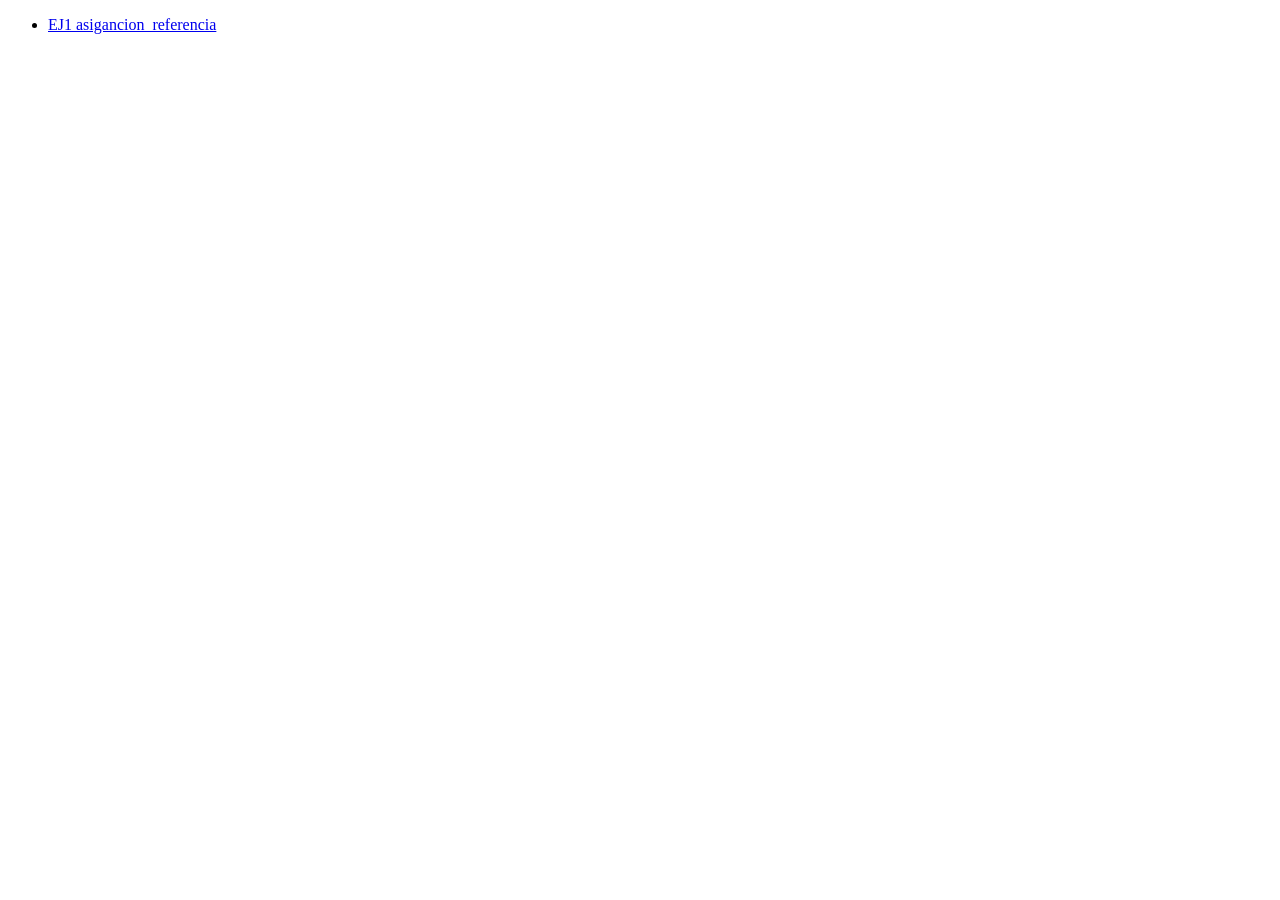
==== index,html.html @ 65ac39d6 "Add files via upload" ====
<!DOCTYPE html>
<html lang="en">
<head>
    <meta charset="UTF-8">
    <meta name="viewport" content="width=device-width, initial-scale=1.0">
    <title>Document</title>
</head>
<body>
    <ul>
        <li><a  href="https://github.com/Patricioverdun/Programacion-4b/blob/main/asigancion_referencia.php">EJ1 asigancion_referencia</a></li>




    </ul>
</body>
</html>
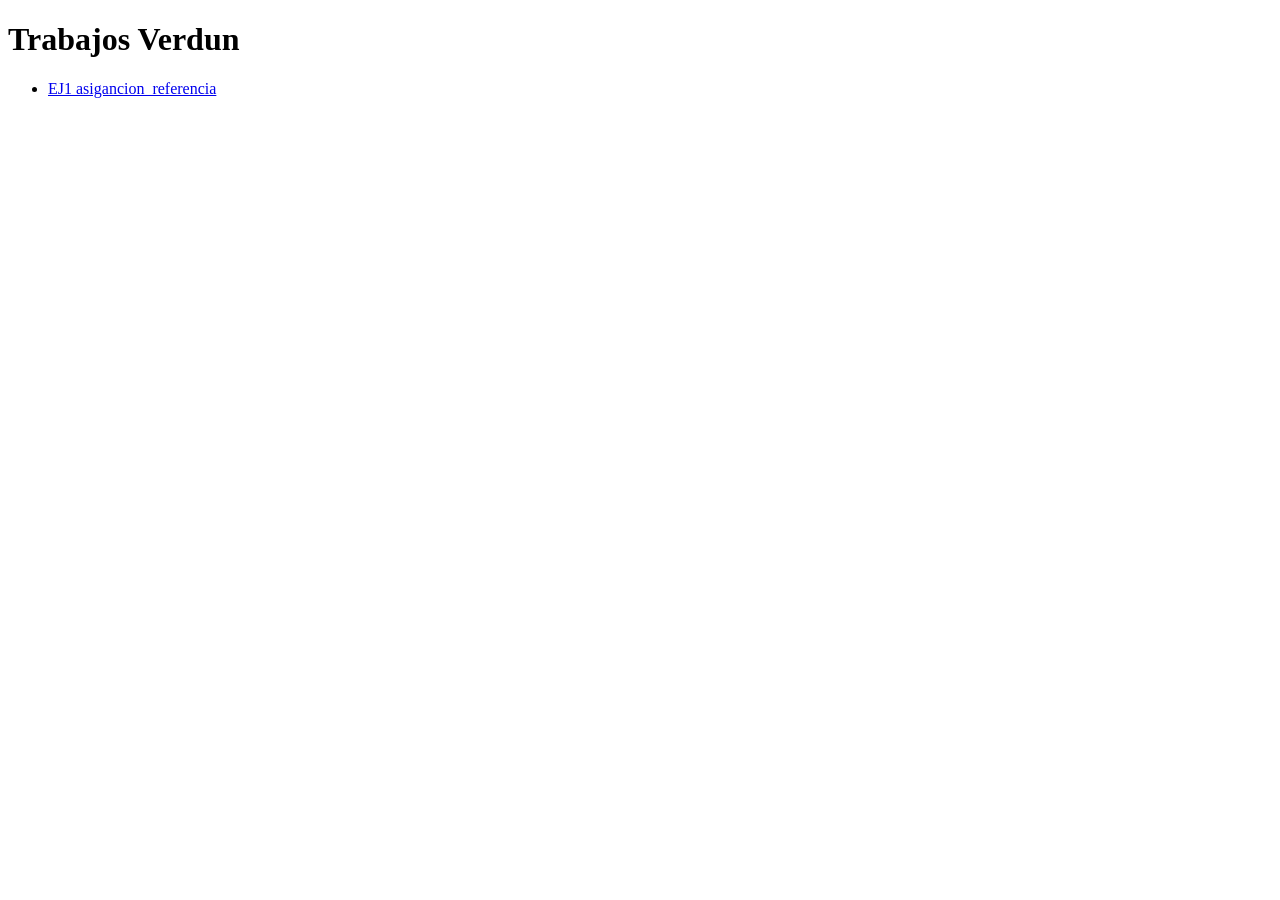
==== commit 6ebd80ef: "Update index,html.html" ====
--- a/index,html.html
+++ b/index,html.html
@@ -6,6 +6,10 @@
     <title>Document</title>
 </head>
 <body>
+    <div>
+        <h1> Trabajos Verdun</h1>
+    </div>
+    
     <ul>
         <li><a  href="https://github.com/Patricioverdun/Programacion-4b/blob/main/asigancion_referencia.php">EJ1 asigancion_referencia</a></li>
 
@@ -14,4 +18,4 @@
 
     </ul>
 </body>
-</html>+</html>
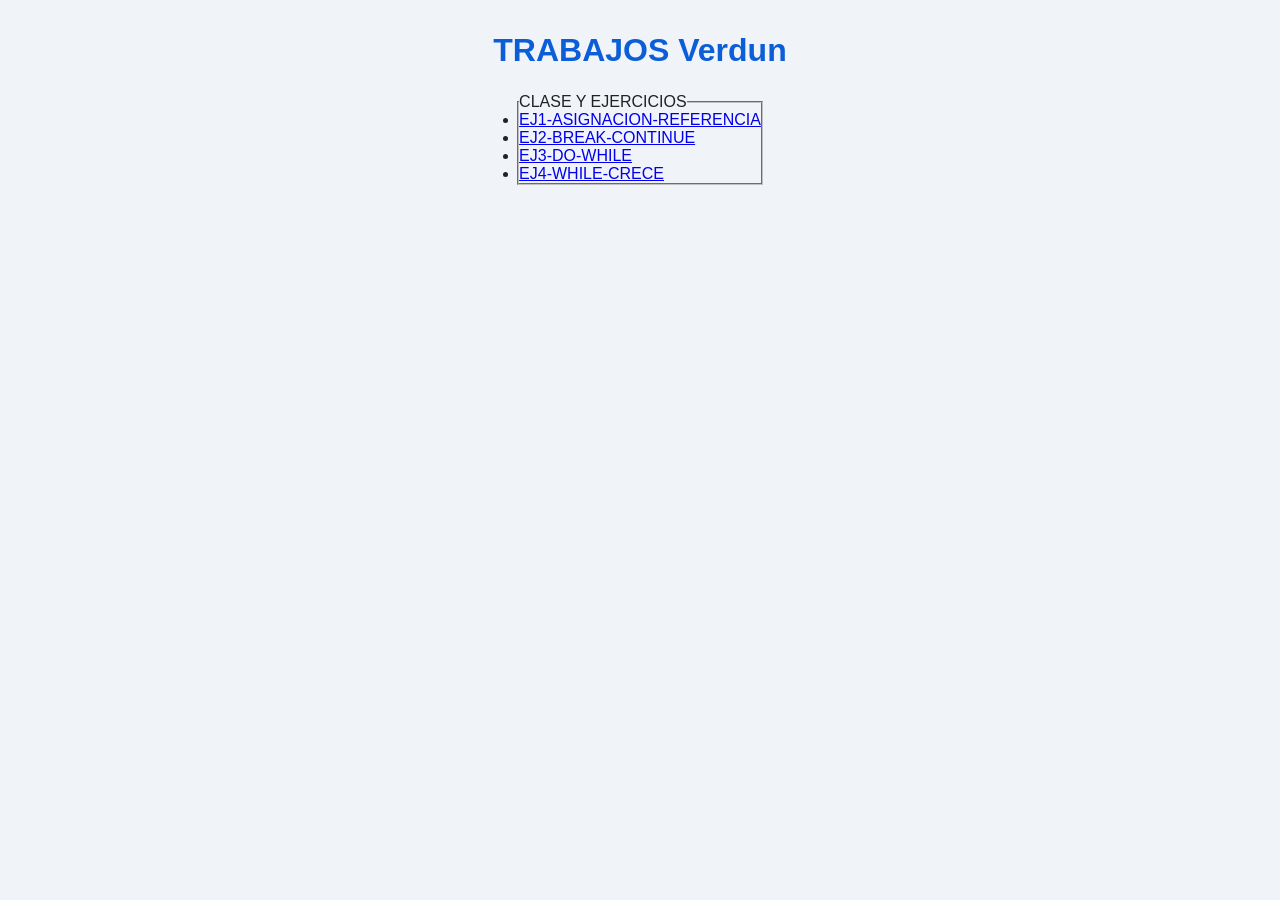
==== commit cfc95370: "Add files via upload" ====
--- a/index,html.html
+++ b/index,html.html
@@ -3,19 +3,28 @@
 <head>
     <meta charset="UTF-8">
     <meta name="viewport" content="width=device-width, initial-scale=1.0">
-    <title>Document</title>
+    <title>Programacion</title>
+    <link rel="stylesheet" href="Styles.css">
 </head>
 <body>
     <div>
-        <h1> Trabajos Verdun</h1>
-    </div>
-    
-    <ul>
-        <li><a  href="https://github.com/Patricioverdun/Programacion-4b/blob/main/asigancion_referencia.php">EJ1 asigancion_referencia</a></li>
+<h1>TRABAJOS Verdun </h1>
+
+</div>
+   
+<fieldset>
+        <legend>CLASE Y EJERCICIOS </legend>
+<ul>    
+<li> <a href="https://github.com/Patricioverdun/Programacion-4b/asignacion_referencia.php"> EJ1-ASIGNACION-REFERENCIA</a> </li>
+    <li> <a href="https://github.com/Patricioverdun/Programacion-4b/break_continue.php">EJ2-BREAK-CONTINUE</a> </li>
+      <li> <a href="https://github.com/Patricioverdun/Programacion-4b/do_while.php">EJ3-DO-WHILE</a> </li>
+      <li> <a href="https://github.com/Patricioverdun/Programacion-4b/do_whilecrece.php">EJ4-WHILE-CRECE</a> </li>
+   
 
 
+           
+</ul>
 
-
-    </ul>
+       
 </body>
-</html>
+</html>
--- a/Styles.css
+++ b/Styles.css
@@ -0,0 +1,141 @@
+/* Selecciona TODOS los elementos de la página */
+* {
+    /* El ancho/alto de cada elemento incluye el padding y el borde */
+    box-sizing: border-box;
+    /* Elimina el margen externo de todos los elementos */
+    margin: 0;
+    /* Elimina el relleno interno de todos los elementos */
+    padding: 0;
+}
+
+/* Estilos para el <body> (el contenido visible de la página) */
+body {
+    /* Define la familia tipográfica del texto */
+    font-family: 'Segoe UI', Tahoma, Geneva, Verdana, sans-serif;
+    /* Color de fondo azul-grisáceo muy claro */
+    background: #f0f4f8;
+    /* Color del texto (gris oscuro) */
+    color: #222;
+    /* La altura mínima del body es toda la pantalla (100vh = 100% viewport) */
+    min-height: 100vh;
+    /* Activa Flexbox para acomodar los elementos */
+    display: flex;
+    /* Apila los elementos en columna (uno debajo del otro) */
+    flex-direction: column;
+    /* Centra los elementos horizontalmente */
+    align-items: center;
+    /* Espacio interno: 2rem arriba/abajo y 1rem a los costados */
+    padding: 2rem 1rem;
+}
+
+/* Estilos para el título principal <h1> */
+h1 {
+    /* Tamaño de la letra del título */
+    font-size: 2rem;
+    /* Color azul del título */
+    color: #0b5ed7;
+    /* Margen inferior (separación con lo que sigue) */
+    margin-bottom: 1.5rem;
+    /* Centra el texto del título */
+    text-align: center;
+}
+
+/* Estilos para el contenedor de los botones (.botones) */
+.botones {
+    /* Activa Flexbox para ordenar los botones */
+    display: flex;
+    /* Permite que los botones bajen a otra fila si no entran */
+    flex-wrap: wrap;
+    /* Separación de 1rem entre botones */
+    gap: 1rem;
+    /* Centra los botones horizontalmente */
+    justify-content: center;
+    /* Margen inferior para separar los botones del panel */
+    margin-bottom: 2rem;
+}
+
+/* Estilos para los <button> que están dentro de .botones */
+.botones button {
+    /* Color de fondo azul */
+    background: #0d6efd;
+    /* Texto blanco */
+    color: #fff;
+    /* Sin borde */
+    border: none;
+    /* Relleno interno: 0.8rem vertical y 1.5rem horizontal */
+    padding: 0.8rem 1.5rem;
+    /* Tamaño del texto del botón */
+    font-size: 1rem;
+    /* Esquinas redondeadas de 0.5rem */
+    border-radius: 0.5rem;
+    /* El cursor se vuelve una mano al pasar por encima */
+    cursor: pointer;
+    /* Transición suave (0.2s) al cambiar fondo o posición */
+    transition: background 0.2s, transform 0.2s;
+    /* Sombra azul debajo del botón */
+    box-shadow: 0 4px 8px rgba(13, 110, 253, 0.25);
+}
+
+/* Estilos cuando el mouse pasa por encima de un botón (:hover) */
+.botones button:hover {
+    /* El fondo se vuelve un azul un poco más oscuro */
+    background: #0b5ed7;
+    /* El botón se eleva 3px hacia arriba */
+    transform: translateY(-3px);
+}
+
+/* Estilos para los paneles (los div que contienen las listas) */
+.panel {
+    /* Fondo blanco de la tarjeta */
+    background: #fff;
+    /* Esquinas redondeadas de 0.75rem */
+    border-radius: 0.75rem;
+    /* Relleno interno de 2rem por todos los lados */
+    padding: 2rem;
+    /* Ancho máximo de la tarjeta (600px) */
+    max-width: 600px;
+    /* Ocupa todo el ancho disponible hasta el máximo */
+    width: 100%;
+    /* Sombra grande y suave debajo de la tarjeta */
+    box-shadow: 0 8px 20px rgba(0, 0, 0, 0.08);
+    /* Los paneles están OCULTOS por defecto */
+    display: none;
+}
+
+/* Estilos para el panel que tiene la clase "visible" */
+.panel.visible {
+    /* Muestra el panel que está activo */
+    display: block;
+}
+
+/* Estilos para el <h2> (título) dentro de un panel */
+.panel h2 {
+    /* Color azul del subtítulo */
+    color: #0b5ed7;
+    /* Margen inferior (separación con la lista) */
+    margin-bottom: 1rem;
+}
+
+/* Estilos para la lista <ul> dentro de un panel */
+.panel ul {
+    /* Sangría a la izquierda para ver las viñetas */
+    margin-left: 1.5rem;
+    /* Interlineado de la lista (espacio entre líneas) */
+    line-height: 1.8;
+}
+
+/* Estilos para el bloque de código <pre> dentro de un panel */
+.panel pre {
+    /* Fondo oscuro del bloque de código */
+    background: #212529;
+    /* Texto claro dentro del bloque */
+    color: #f8f9fa;
+    /* Relleno interno de 1rem */
+    padding: 1rem;
+    /* Esquinas redondeadas de 0.5rem */
+    border-radius: 0.5rem;
+    /* Si el código es largo, aparece barra de scroll horizontal */
+    overflow-x: auto;
+    /* Letra más chica para el código */
+    font-size: 0.85rem;
+}
